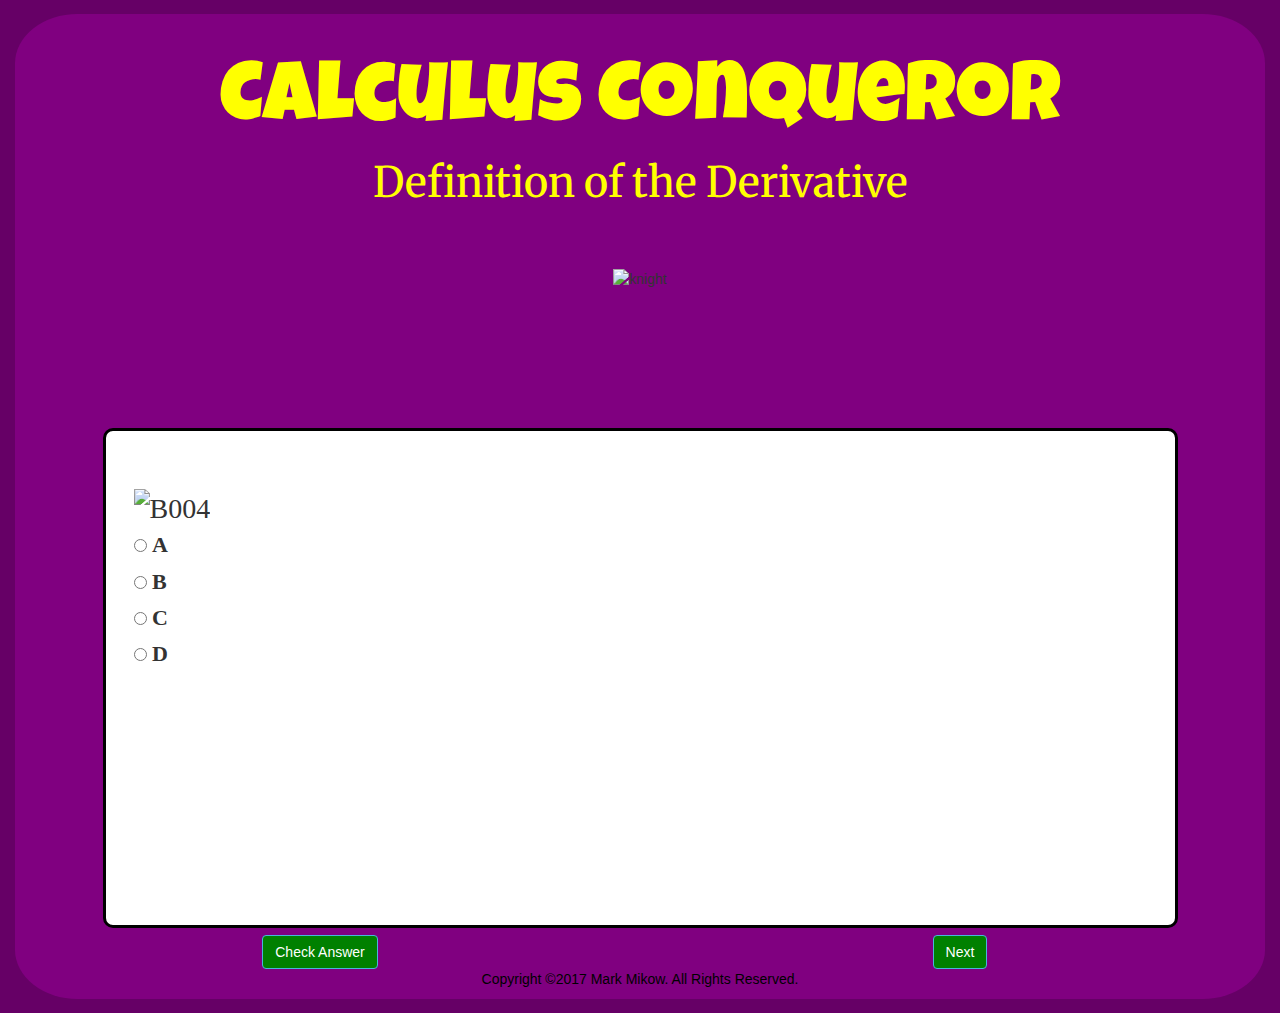
==== defOfDer.html @ a8a2e17e "Add Def of Der page" ====
<!DOCTYPE html>
<html lang="en">
<head>
  <title>Calculus Conqueror</title>
  <meta charset="utf-8">
  <link rel="stylesheet" type="text/css" href="style.css"></link>
  <meta name="viewport" content="width=device-width, initial-scale=1"> 
  <link rel="stylesheet" href="https://maxcdn.bootstrapcdn.com/bootstrap/3.3.7/css/bootstrap.min.css">
  <script src="https://ajax.googleapis.com/ajax/libs/jquery/3.2.0/jquery.min.js"></script>
  <script src="https://maxcdn.bootstrapcdn.com/bootstrap/3.3.7/js/bootstrap.min.js"></script>
  <script src="https://cdnjs.cloudflare.com/ajax/libs/limonte-sweetalert2/6.6.9/sweetalert2.min.js"></script>
  <link rel="stylesheet" type="text/css" href="https://cdnjs.cloudflare.com/ajax/libs/limonte-sweetalert2/6.6.9/sweetalert2.min.css"></link>  
  <link rel="stylesheet" href="https://cdnjs.cloudflare.com/ajax/libs/font-awesome/4.7.0/css/font-awesome.min.css"> 
  <link href="https://fonts.googleapis.com/css?family=Bangers|Permanent+Marker|Luckiest+Guy|Merriweather" rel="stylesheet">
  <link rel="stylesheet" href="style.css">
  <script src="script.js"></script>
</head>

<body>
  <div class="container-fluid">
    <div class="container">
      <header>
        <h1>Calculus Conqueror</h1>
        <div id="subheader"><h2>Definition of the Derivative</div>         
      </header>
        <div class="row" id="knightAndCastles">
          <div class="col-xs-4">            
          </div>
          <div class="col-xs-4">
            <div id="knight">            
              <img width="150" alt="knight" src="http://images.clipartpanda.com/knight-clipart-knight7.png#.WYYvRVMrHcs.link">            
            </div>
          </div>
          <div class="col-xs-4">
          </div>
          <div class="questionContainer">
            <span class="B-question"></span>          
          <div class="answer-choices">
            <form action="" name="quizForm" onsubmit="return submitAnswers()">
              <ul>
                <li><input type="radio" name="answer" id="a" value="a">
                <label for="option1">A</label></li>
                <li><input type="radio" name="answer" id="b" value="b">
                <label for="option1">B</label></li>
                <li><input type="radio" name="answer" id="c" value="c">
                <label for="option1">C</label></li>
                <li><input type="radio" name="answer" id="d" value="d">
                <label for="option1">D</label></li>
              </ul>
            </form>
            </div>           
          </div>
          <div class="row">
            <div class="col-xs-6" id="submit-button">
            <button class="btn btn-info" id="check-answer" onclick="rightOrWrong()">Check Answer</button>           
            </div>
            <div class="col-xs-6" id="next-button">
              <button type="button" class="btn btn-info" type="submit" id="newQuestionB">Next</button>
            </div>
          </div>
        </div>
        <div class="copyright">
          <p>Copyright &copy;2017 Mark Mikow. All Rights Reserved.</p>
        </div>
        </div>
    </div>
  </div>
</body>
</html>
---- style.css ----
body {
  background-color: #606;
}

.container-fluid {
  background-color: #606;
}

.container {
  width: auto;
  background-color: #800080;
  margin: 1em 0 1em 0;
  border-radius: 5%;
}

header {
  margin: 2em 0 0 0;
  width: auto;
  /*border: 3px solid black;*/
}

h1 {
  color: #ff0;
  text-align: center;
  padding-top: 15px;
  font-family: "Luckiest Guy";
  font-size: 6em;
  font-style: normal;
  font-variant: normal;
  font-weight: 500;
}

h2 {
  margin-top: 0;
  color: #ff0;
  text-align: center;
  padding-top: 0;
  padding-bottom: 1em;
  font-family: "Merriweather";
  font-size: 3em;
  font-style: normal;
  font-variant: normal;
  font-weight: 500;
}

#sub-header {
  text-align: center;
  font-family: "Permanent Marker", cursive;
  font-size: 3em;
  color: #e6e600;
  /*border: 3px solid black;*/
  line-height: 1;
}

#castle1 {
  margin-top: 0;
  text-align: left;
  padding-left: 3px;
  padding-top: 8em;
  overflow: auto;
}

#castle2 {
  margin-top: 0;
  text-align: right;
  padding-right: 3px;
  padding-top: 8em;
  overflow: auto;
}

#castles {
  margin-top: 1em;
  /*border: 3px solid red;*/
}

#knight {
  /*position: relative;*/
  padding-top: 10px;
  text-align: center;
}

.info {
  text-align: center;
  margin-top: 2em;
  font-family: "Merriweather", cursive;
  font-size: 2em;
  color: #e6e600;
  /*border: 3px solid black;*/
  line-height: 1.5;
}

.choose {
  text-align: center;
  margin-top: 2em;
  font-family: "Merriweather";
  font-size: 2em;
  color: #e6e600;
  /*border: 3px solid black;*/
  line-height: 1;
}

.topics {
  text-align: center;
  margin-top: 1em;
  margin-bottom: 1em;
}

#def {
  margin-top: 1em;
}

.questionContainer {
  min-height: 500px;
  min-width: 300px;
  margin: 170px 7% 0 7%;
  padding: 2em 0 0 1em;
  border: 3px solid #000; 
  background-color: #fff; 
  border-radius: 10px;
  font-size: 2em;
  font-family: Times New Roman;
}

ul {
  list-style-type: none;
  font-size: 22px;
  padding-left: 0;
}

section {
  min-height: 200px;
}

.btn {
  background-color: green;
}

#submit-button {
  margin-top: 7px;
  text-align: center;
}

#next-button {
  margin-top: 7px;
  text-align: center;
}

#footer {
  text-align: center;
  font-family: Times New Roman;
  font-weight: bold;
  margin-top: 2em;
  /*padding-top: 2em;*/
  padding-bottom: 0;
  /*border: 3px solid black;*/
}

/* Below is the "footer" for all topics pages. */
.copyright {
  text-align: center;
}

.copyright, a {
  color: #000;
}
---- style.css ----
body {
  background-color: #606;
}

.container-fluid {
  background-color: #606;
}

.container {
  width: auto;
  background-color: #800080;
  margin: 1em 0 1em 0;
  border-radius: 5%;
}

header {
  margin: 2em 0 0 0;
  width: auto;
  /*border: 3px solid black;*/
}

h1 {
  color: #ff0;
  text-align: center;
  padding-top: 15px;
  font-family: "Luckiest Guy";
  font-size: 6em;
  font-style: normal;
  font-variant: normal;
  font-weight: 500;
}

h2 {
  margin-top: 0;
  color: #ff0;
  text-align: center;
  padding-top: 0;
  padding-bottom: 1em;
  font-family: "Merriweather";
  font-size: 3em;
  font-style: normal;
  font-variant: normal;
  font-weight: 500;
}

#sub-header {
  text-align: center;
  font-family: "Permanent Marker", cursive;
  font-size: 3em;
  color: #e6e600;
  /*border: 3px solid black;*/
  line-height: 1;
}

#castle1 {
  margin-top: 0;
  text-align: left;
  padding-left: 3px;
  padding-top: 8em;
  overflow: auto;
}

#castle2 {
  margin-top: 0;
  text-align: right;
  padding-right: 3px;
  padding-top: 8em;
  overflow: auto;
}

#castles {
  margin-top: 1em;
  /*border: 3px solid red;*/
}

#knight {
  /*position: relative;*/
  padding-top: 10px;
  text-align: center;
}

.info {
  text-align: center;
  margin-top: 2em;
  font-family: "Merriweather", cursive;
  font-size: 2em;
  color: #e6e600;
  /*border: 3px solid black;*/
  line-height: 1.5;
}

.choose {
  text-align: center;
  margin-top: 2em;
  font-family: "Merriweather";
  font-size: 2em;
  color: #e6e600;
  /*border: 3px solid black;*/
  line-height: 1;
}

.topics {
  text-align: center;
  margin-top: 1em;
  margin-bottom: 1em;
}

#def {
  margin-top: 1em;
}

.questionContainer {
  min-height: 500px;
  min-width: 300px;
  margin: 170px 7% 0 7%;
  padding: 2em 0 0 1em;
  border: 3px solid #000; 
  background-color: #fff; 
  border-radius: 10px;
  font-size: 2em;
  font-family: Times New Roman;
}

ul {
  list-style-type: none;
  font-size: 22px;
  padding-left: 0;
}

section {
  min-height: 200px;
}

.btn {
  background-color: green;
}

#submit-button {
  margin-top: 7px;
  text-align: center;
}

#next-button {
  margin-top: 7px;
  text-align: center;
}

#footer {
  text-align: center;
  font-family: Times New Roman;
  font-weight: bold;
  margin-top: 2em;
  /*padding-top: 2em;*/
  padding-bottom: 0;
  /*border: 3px solid black;*/
}

/* Below is the "footer" for all topics pages. */
.copyright {
  text-align: center;
}

.copyright, a {
  color: #000;
}
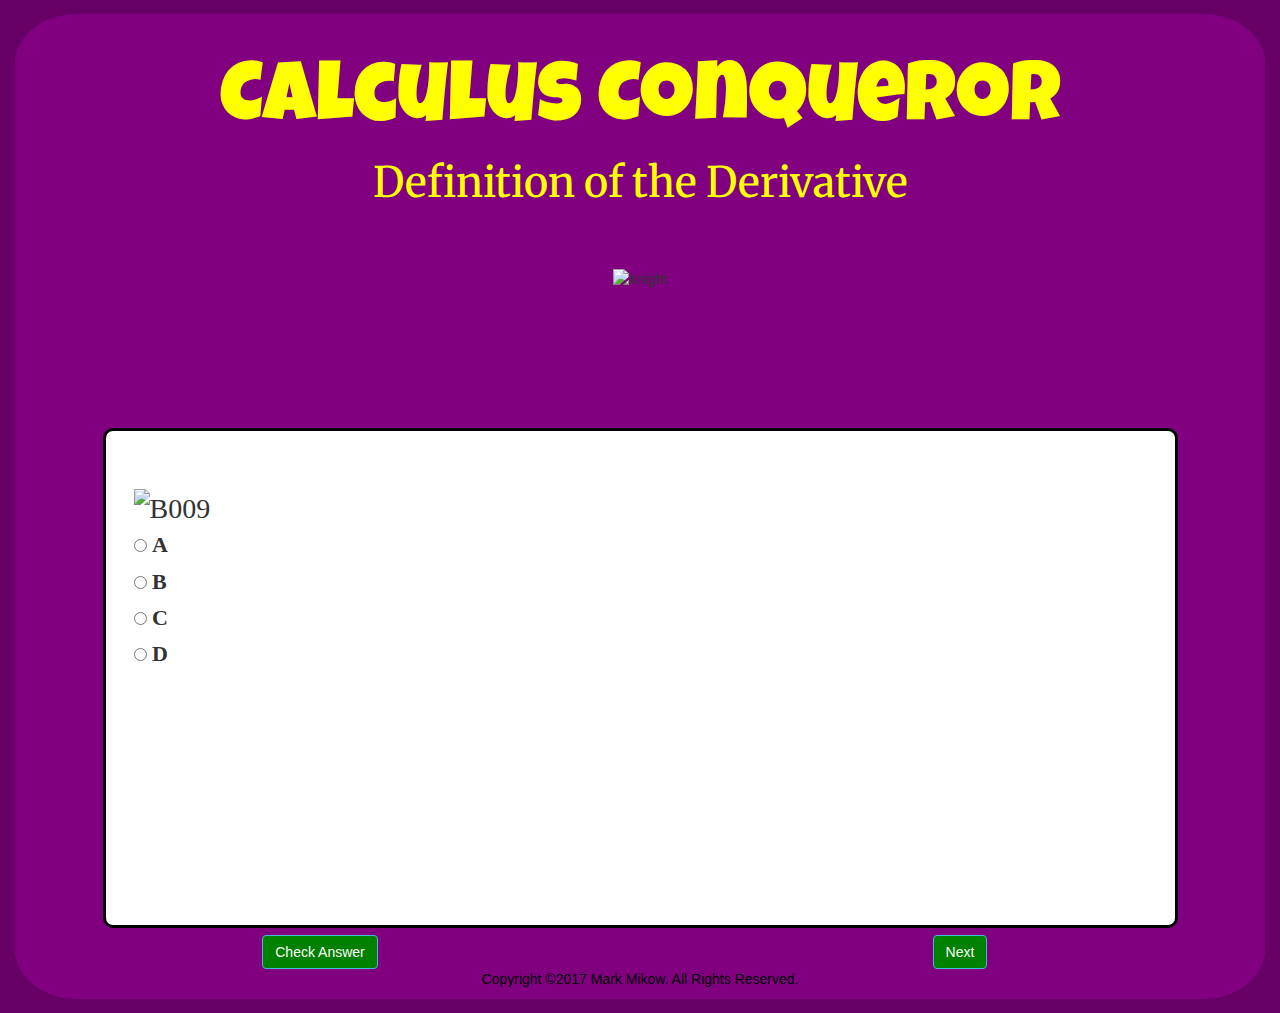
==== commit 81196e00: "Fix bug (answers not loading correctly)" ====
--- a/defOfDer.html
+++ b/defOfDer.html
@@ -13,7 +13,7 @@
   <link rel="stylesheet" href="https://cdnjs.cloudflare.com/ajax/libs/font-awesome/4.7.0/css/font-awesome.min.css"> 
   <link href="https://fonts.googleapis.com/css?family=Bangers|Permanent+Marker|Luckiest+Guy|Merriweather" rel="stylesheet">
   <link rel="stylesheet" href="style.css">
-  <script src="script.js"></script>
+  <script src="defOfDer.js"></script>
 </head>
 
 <body>
@@ -52,7 +52,7 @@
           </div>
           <div class="row">
             <div class="col-xs-6" id="submit-button">
-            <button class="btn btn-info" id="check-answer" onclick="rightOrWrong()">Check Answer</button>           
+            <button class="btn btn-info" id="check-answerB" onclick="rightOrWrongB()">Check Answer</button>           
             </div>
             <div class="col-xs-6" id="next-button">
               <button type="button" class="btn btn-info" type="submit" id="newQuestionB">Next</button>
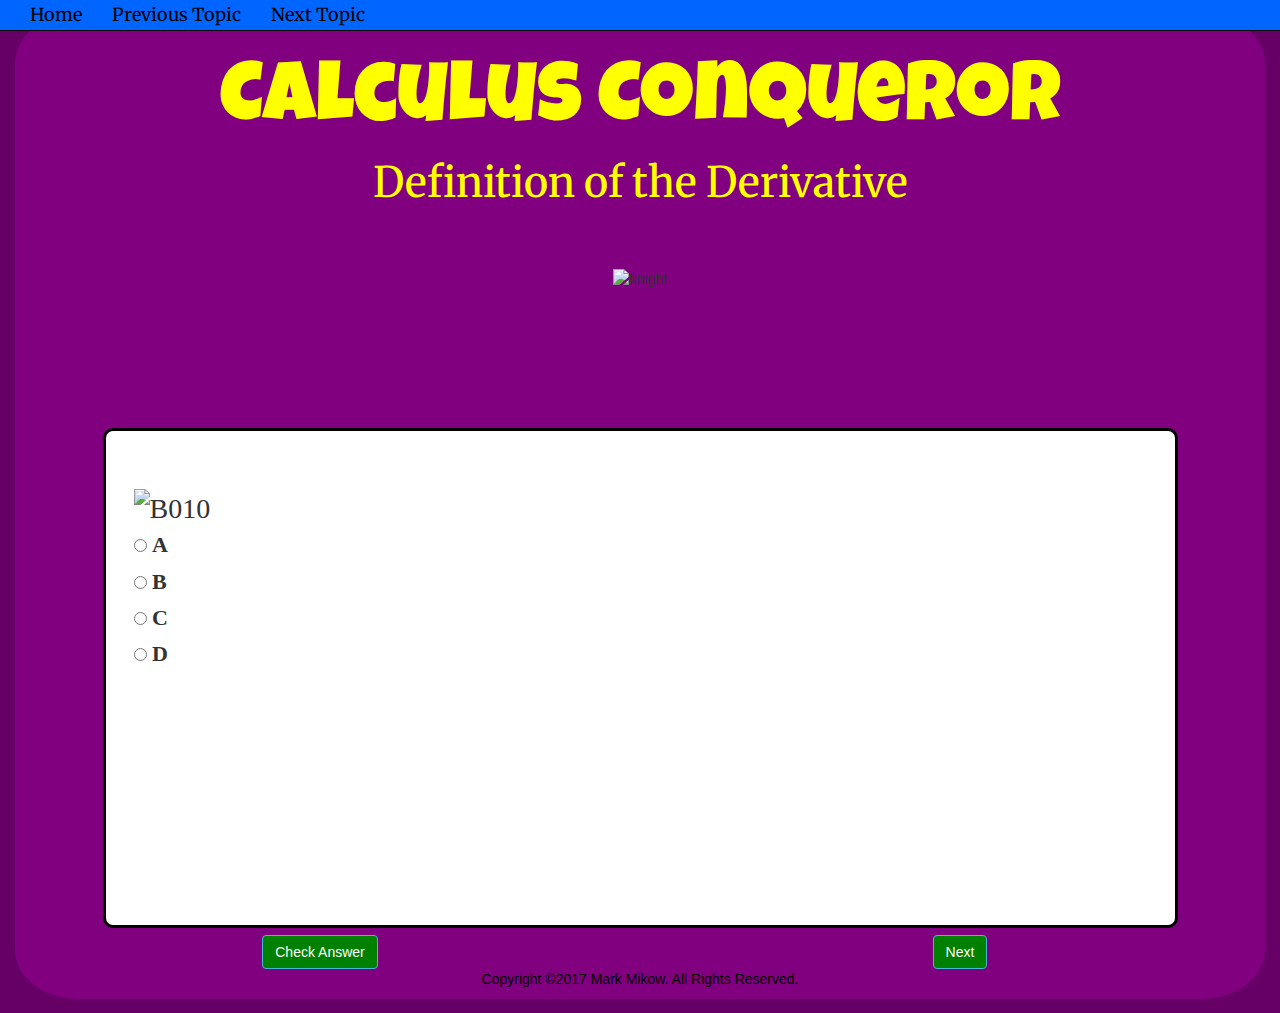
==== commit b4c50e69: "Add top navbar" ====
--- a/defOfDer.html
+++ b/defOfDer.html
@@ -17,6 +17,23 @@
 </head>
 
 <body>
+<nav class="navbar navbar-inverse navbar-fixed-top" id="nav">    
+  <div class="container-fluid">
+    <div class="navbar-header">
+      <button data-target="#navbarCollapse" data-toggle="collapse" class="navbar-toggle">
+        <span class="sr-only">Toggle navigation</span>
+          <span class="icon-bar"></span>
+      </button>
+    </div>    
+    <div id="navbarCollapse" class="collapse navbar-collapse">
+      <ul class="nav navbar-nav">
+        <li><a href="index.html">Home</a></li>
+        <li><a href="limits.html">Previous Topic</a></li>
+        <li><a href="derivatives.html">Next Topic</a></li>
+      </ul>   
+    </div>
+  </div> 
+</nav>
   <div class="container-fluid">
     <div class="container">
       <header>
--- a/style.css
+++ b/style.css
@@ -1,5 +1,20 @@
 body {
   background-color: #606;
+}
+
+#nav .container-fluid {
+  background-color: #06f;
+}
+
+.navbar {min-height: 30px !important;}
+
+.nav.navbar-nav > li > a {
+  background-color: #06f;
+  padding-top: 5px;
+  font-size: 18px;
+  font-family: "Merriweather";
+  color: #000;
+  height: 30px;
 }
 
 .container-fluid {
--- a/style.css
+++ b/style.css
@@ -1,5 +1,20 @@
 body {
   background-color: #606;
+}
+
+#nav .container-fluid {
+  background-color: #06f;
+}
+
+.navbar {min-height: 30px !important;}
+
+.nav.navbar-nav > li > a {
+  background-color: #06f;
+  padding-top: 5px;
+  font-size: 18px;
+  font-family: "Merriweather";
+  color: #000;
+  height: 30px;
 }
 
 .container-fluid {
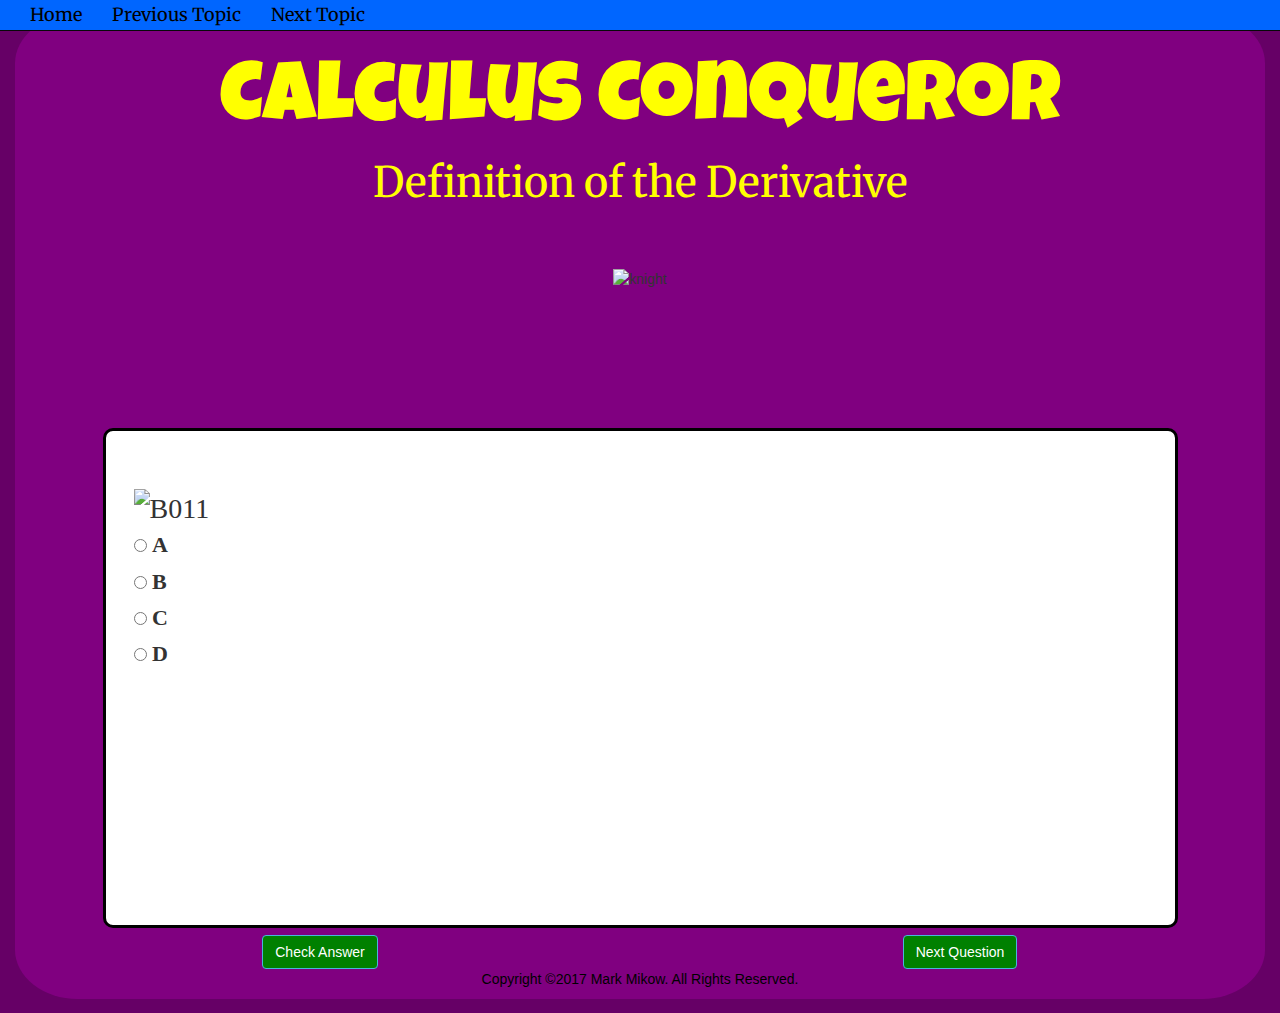
==== commit 015b3e84: "Add Basic Derivatives" ====
--- a/defOfDer.html
+++ b/defOfDer.html
@@ -72,7 +72,7 @@
             <button class="btn btn-info" id="check-answerB" onclick="rightOrWrongB()">Check Answer</button>           
             </div>
             <div class="col-xs-6" id="next-button">
-              <button type="button" class="btn btn-info" type="submit" id="newQuestionB">Next</button>
+              <button type="button" class="btn btn-info" type="submit" id="newQuestionB">Next Question</button>
             </div>
           </div>
         </div>
